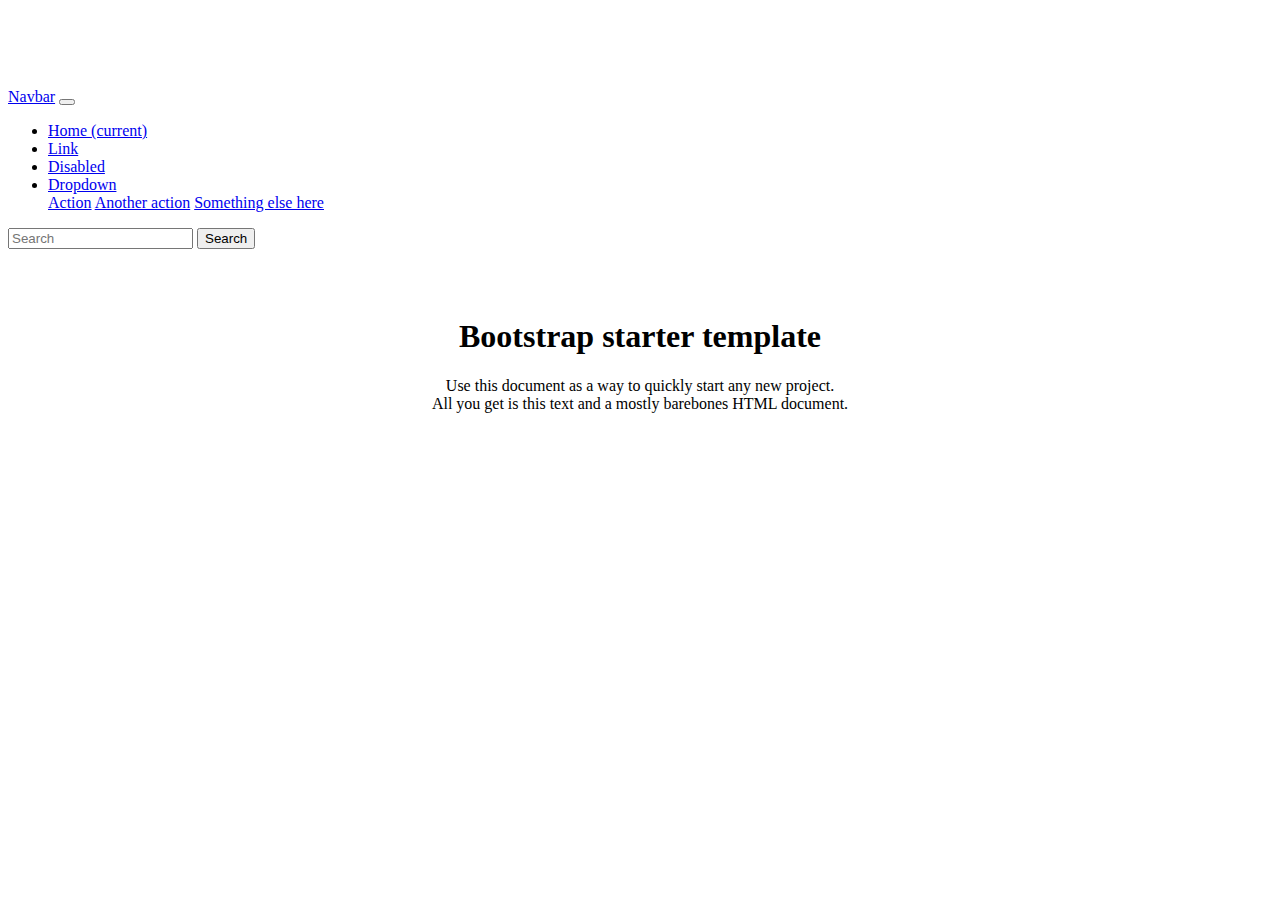
==== gui/index.html @ 9de0ddf3 "Adding bootstrap web page" ====
<!doctype html>
<html lang="en">
  <head>
    <meta charset="utf-8">
    <meta name="viewport" content="width=device-width, initial-scale=1, shrink-to-fit=no">
    <meta name="description" content="">
    <meta name="author" content="">
    <link rel="icon" href="./favicon.ico">

    <title>Starter Template for Bootstrap</title>

    <!-- Bootstrap core CSS -->
    <link href="./dist/css/bootstrap.min.css" rel="stylesheet">

    <!-- Custom styles for this template -->
    <link href="starter-template.css" rel="stylesheet">
  </head>

  <body>

    <nav class="navbar navbar-expand-md navbar-dark bg-dark fixed-top">
      <a class="navbar-brand" href="#">Navbar</a>
      <button class="navbar-toggler" type="button" data-toggle="collapse" data-target="#navbarsExampleDefault" aria-controls="navbarsExampleDefault" aria-expanded="false" aria-label="Toggle navigation">
        <span class="navbar-toggler-icon"></span>
      </button>

      <div class="collapse navbar-collapse" id="navbarsExampleDefault">
        <ul class="navbar-nav mr-auto">
          <li class="nav-item active">
            <a class="nav-link" href="#">Home <span class="sr-only">(current)</span></a>
          </li>
          <li class="nav-item">
            <a class="nav-link" href="#">Link</a>
          </li>
          <li class="nav-item">
            <a class="nav-link disabled" href="#">Disabled</a>
          </li>
          <li class="nav-item dropdown">
            <a class="nav-link dropdown-toggle" href="http://example.com" id="dropdown01" data-toggle="dropdown" aria-haspopup="true" aria-expanded="false">Dropdown</a>
            <div class="dropdown-menu" aria-labelledby="dropdown01">
              <a class="dropdown-item" href="#">Action</a>
              <a class="dropdown-item" href="#">Another action</a>
              <a class="dropdown-item" href="#">Something else here</a>
            </div>
          </li>
        </ul>
        <form class="form-inline my-2 my-lg-0">
          <input class="form-control mr-sm-2" type="text" placeholder="Search" aria-label="Search">
          <button class="btn btn-outline-success my-2 my-sm-0" type="submit">Search</button>
        </form>
      </div>
    </nav>

    <main role="main" class="container">

      <div class="starter-template">
        <h1>Bootstrap starter template</h1>
        <p class="lead">Use this document as a way to quickly start any new project.<br> All you get is this text and a mostly barebones HTML document.</p>
      </div>

    </main><!-- /.container -->

    <!-- Bootstrap core JavaScript
    ================================================== -->
    <!-- Placed at the end of the document so the pages load faster -->
    <script src="https://code.jquery.com/jquery-3.2.1.slim.min.js" integrity="sha384-KJ3o2DKtIkvYIK3UENzmM7KCkRr/rE9/Qpg6aAZGJwFDMVNA/GpGFF93hXpG5KkN" crossorigin="anonymous"></script>
    <script>window.jQuery || document.write('<script src="./assets/js/vendor/jquery-slim.min.js"><\/script>')</script>
    <script src="./assets/js/vendor/popper.min.js"></script>
    <script src="./dist/js/bootstrap.min.js"></script>
  </body>
</html>
---- gui/starter-template.css ----
body {
  padding-top: 5rem;
}
.starter-template {
  padding: 3rem 1.5rem;
  text-align: center;
}
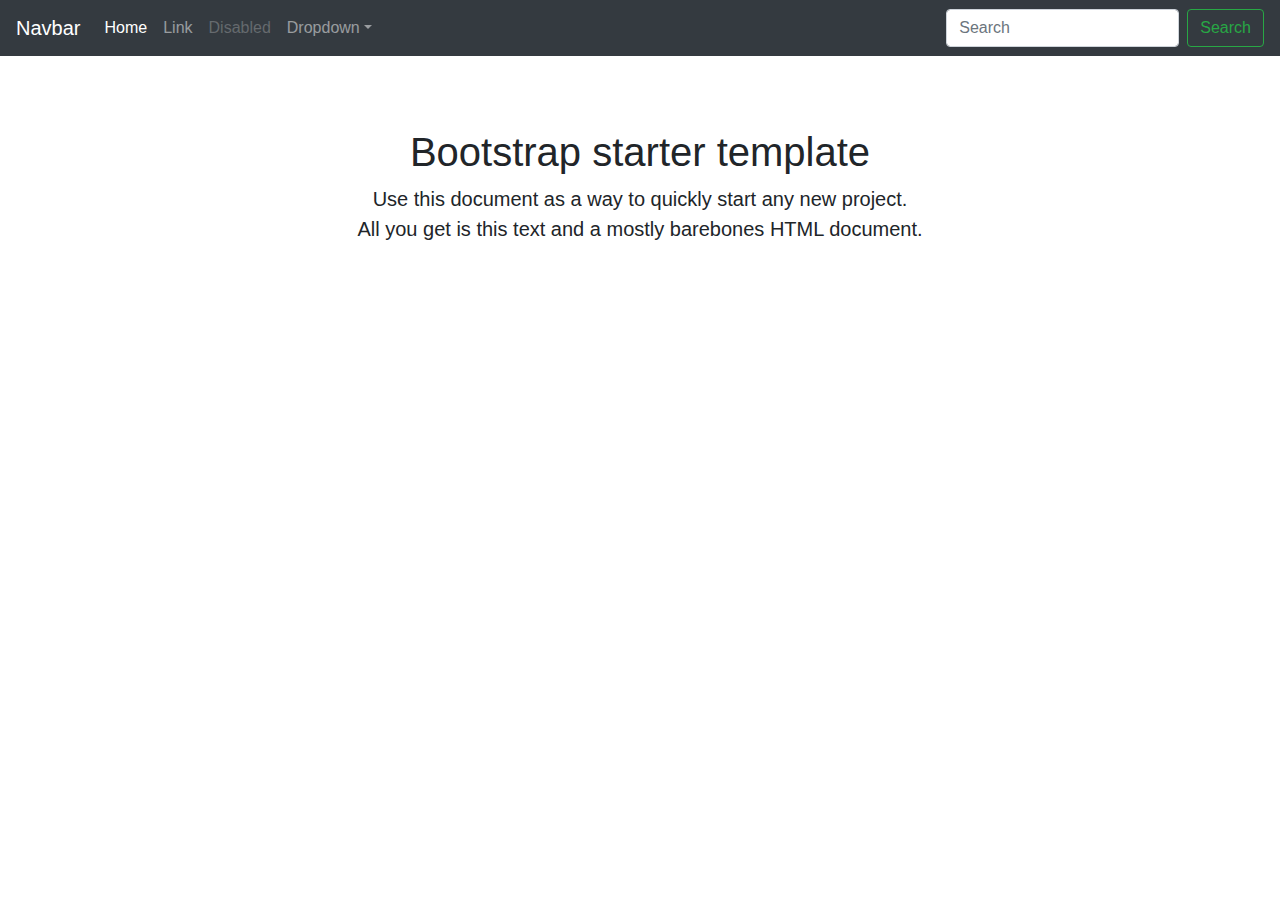
==== commit 6b2dc4ba: "Cleaning time :recycle:" ====
--- a/gui/index.html
+++ b/gui/index.html
@@ -10,10 +10,10 @@
     <title>Starter Template for Bootstrap</title>
 
     <!-- Bootstrap core CSS -->
-    <link href="./dist/css/bootstrap.min.css" rel="stylesheet">
+    <link href="./css/bootstrap.min.css" rel="stylesheet">
 
     <!-- Custom styles for this template -->
-    <link href="starter-template.css" rel="stylesheet">
+    <link href="./css/starter-template.css" rel="stylesheet">
   </head>
 
   <body>
@@ -64,8 +64,8 @@
     ================================================== -->
     <!-- Placed at the end of the document so the pages load faster -->
     <script src="https://code.jquery.com/jquery-3.2.1.slim.min.js" integrity="sha384-KJ3o2DKtIkvYIK3UENzmM7KCkRr/rE9/Qpg6aAZGJwFDMVNA/GpGFF93hXpG5KkN" crossorigin="anonymous"></script>
-    <script>window.jQuery || document.write('<script src="./assets/js/vendor/jquery-slim.min.js"><\/script>')</script>
-    <script src="./assets/js/vendor/popper.min.js"></script>
-    <script src="./dist/js/bootstrap.min.js"></script>
+    <script>window.jQuery || document.write('<script src="./js/jquery-slim.min.js"><\/script>')</script>
+    <script src="./js/popper.min.js"></script>
+    <script src="./js/bootstrap.min.js"></script>
   </body>
 </html>
--- a/gui/css/starter-template.css
+++ b/gui/css/starter-template.css
@@ -0,0 +1,7 @@
+body {
+  padding-top: 5rem;
+}
+.starter-template {
+  padding: 3rem 1.5rem;
+  text-align: center;
+}
